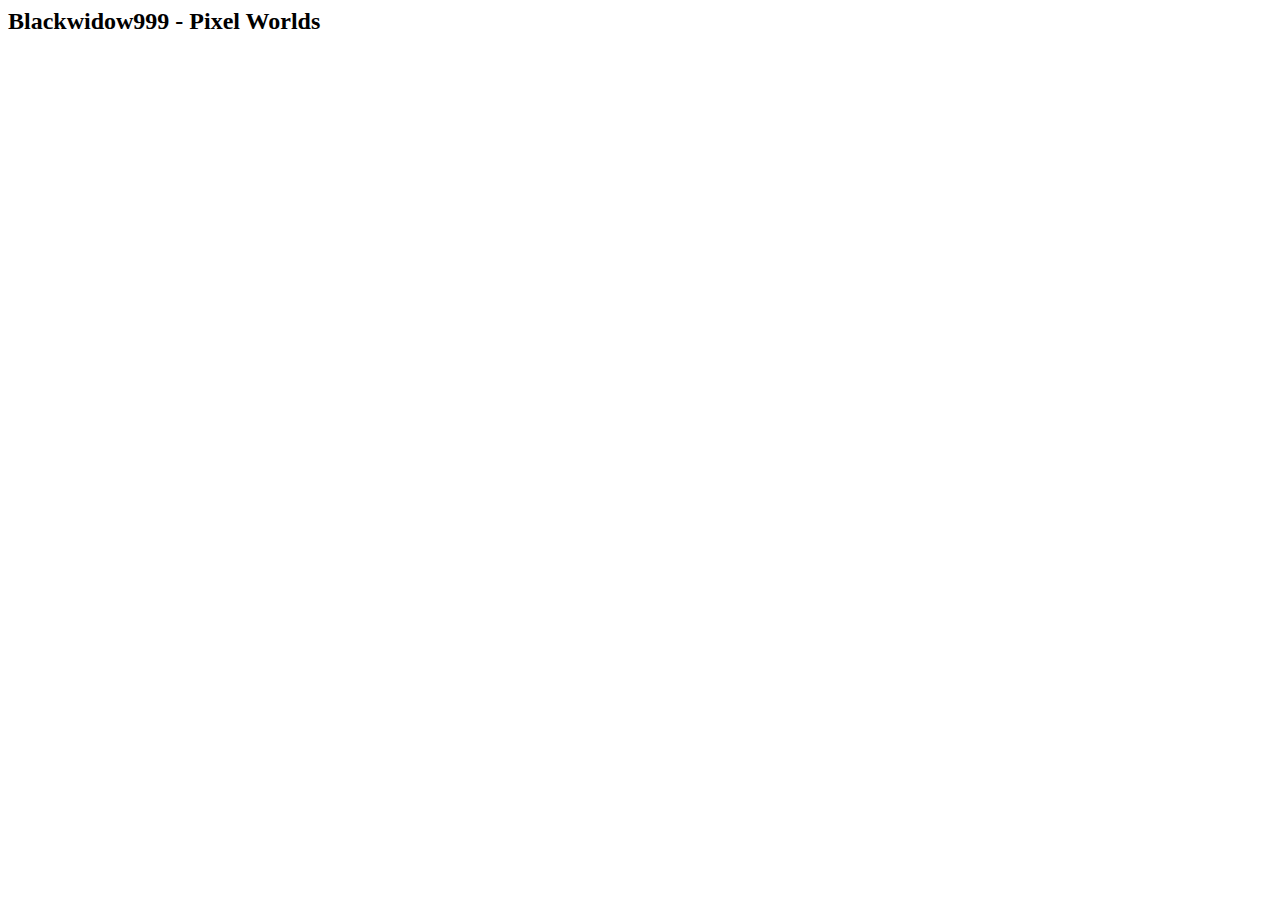
==== index.html @ 96417334 "Create index.html" ====
<html>
  <head>
    <link rel="stylesheet" href="https://api.rootupapps.com/main/style.css">
    <meta name="application-name" content="Blackwidow999">
    <title>Rootupapps</title>
  </head>
  <body>
    <h2>Blackwidow999 - Pixel Worlds</h2>
  </body>
</html>
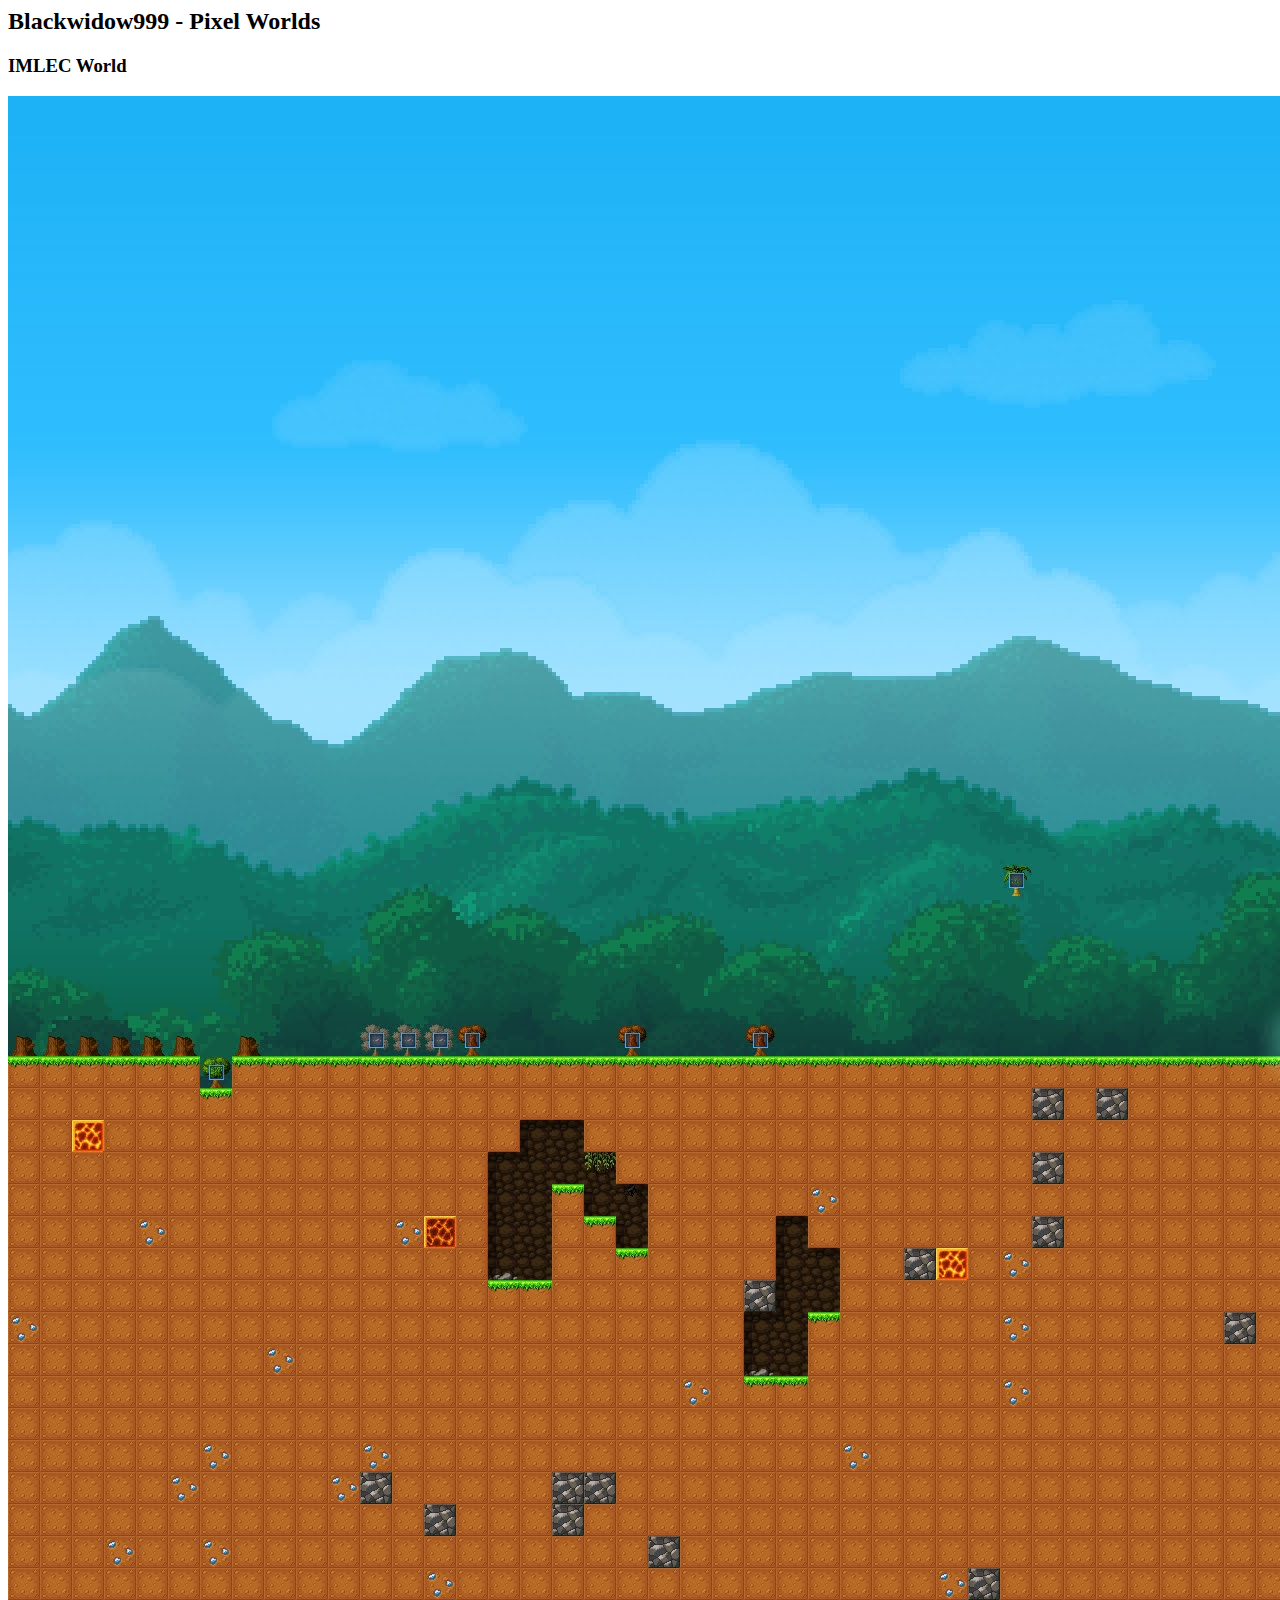
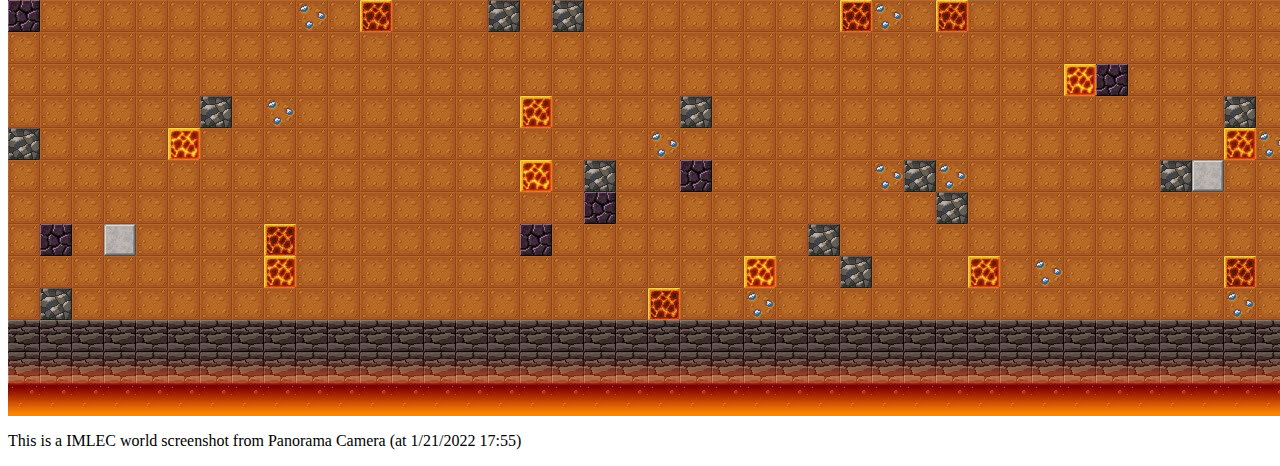
==== commit 79266e02: "Update index.html" ====
--- a/index.html
+++ b/index.html
@@ -2,9 +2,13 @@
   <head>
     <link rel="stylesheet" href="https://api.rootupapps.com/main/style.css">
     <meta name="application-name" content="Blackwidow999">
-    <title>Rootupapps</title>
+    <title>Blackwidow999</title>
   </head>
   <body>
     <h2>Blackwidow999 - Pixel Worlds</h2>
+    <h3>IMLEC World</h3>
+    <img src="imlec1755_21012022.jpg">
+    </br>
+    <p>This is a IMLEC world screenshot from Panorama Camera (at 1/21/2022 17:55)</p>
   </body>
 </html>
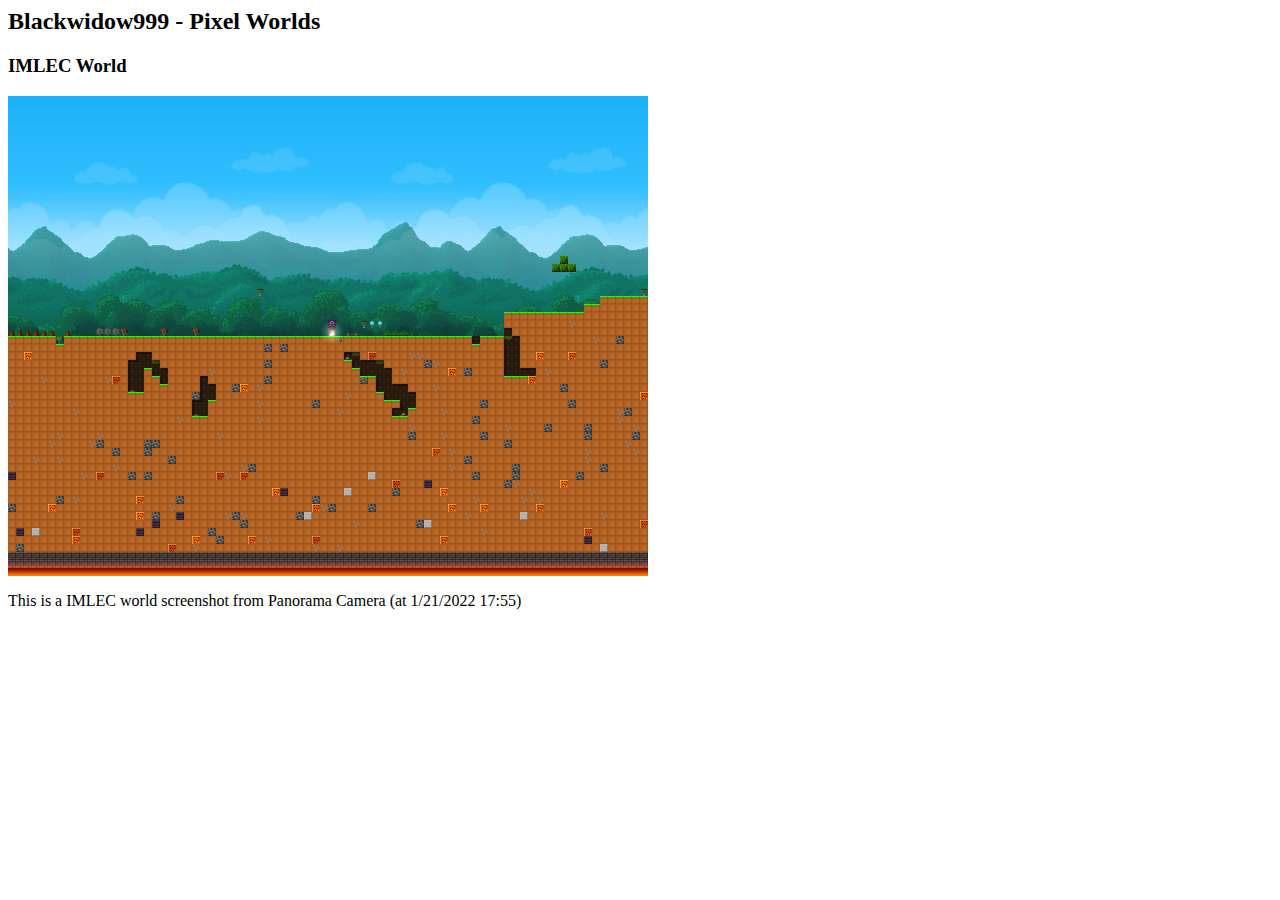
==== commit aa3776b3: "Update index.html" ====
--- a/index.html
+++ b/index.html
@@ -7,7 +7,7 @@
   <body>
     <h2>Blackwidow999 - Pixel Worlds</h2>
     <h3>IMLEC World</h3>
-    <img src="imlec1755_21012022.jpg">
+    <img src="imlec1755_21012022.jpg" width="640">
     </br>
     <p>This is a IMLEC world screenshot from Panorama Camera (at 1/21/2022 17:55)</p>
   </body>
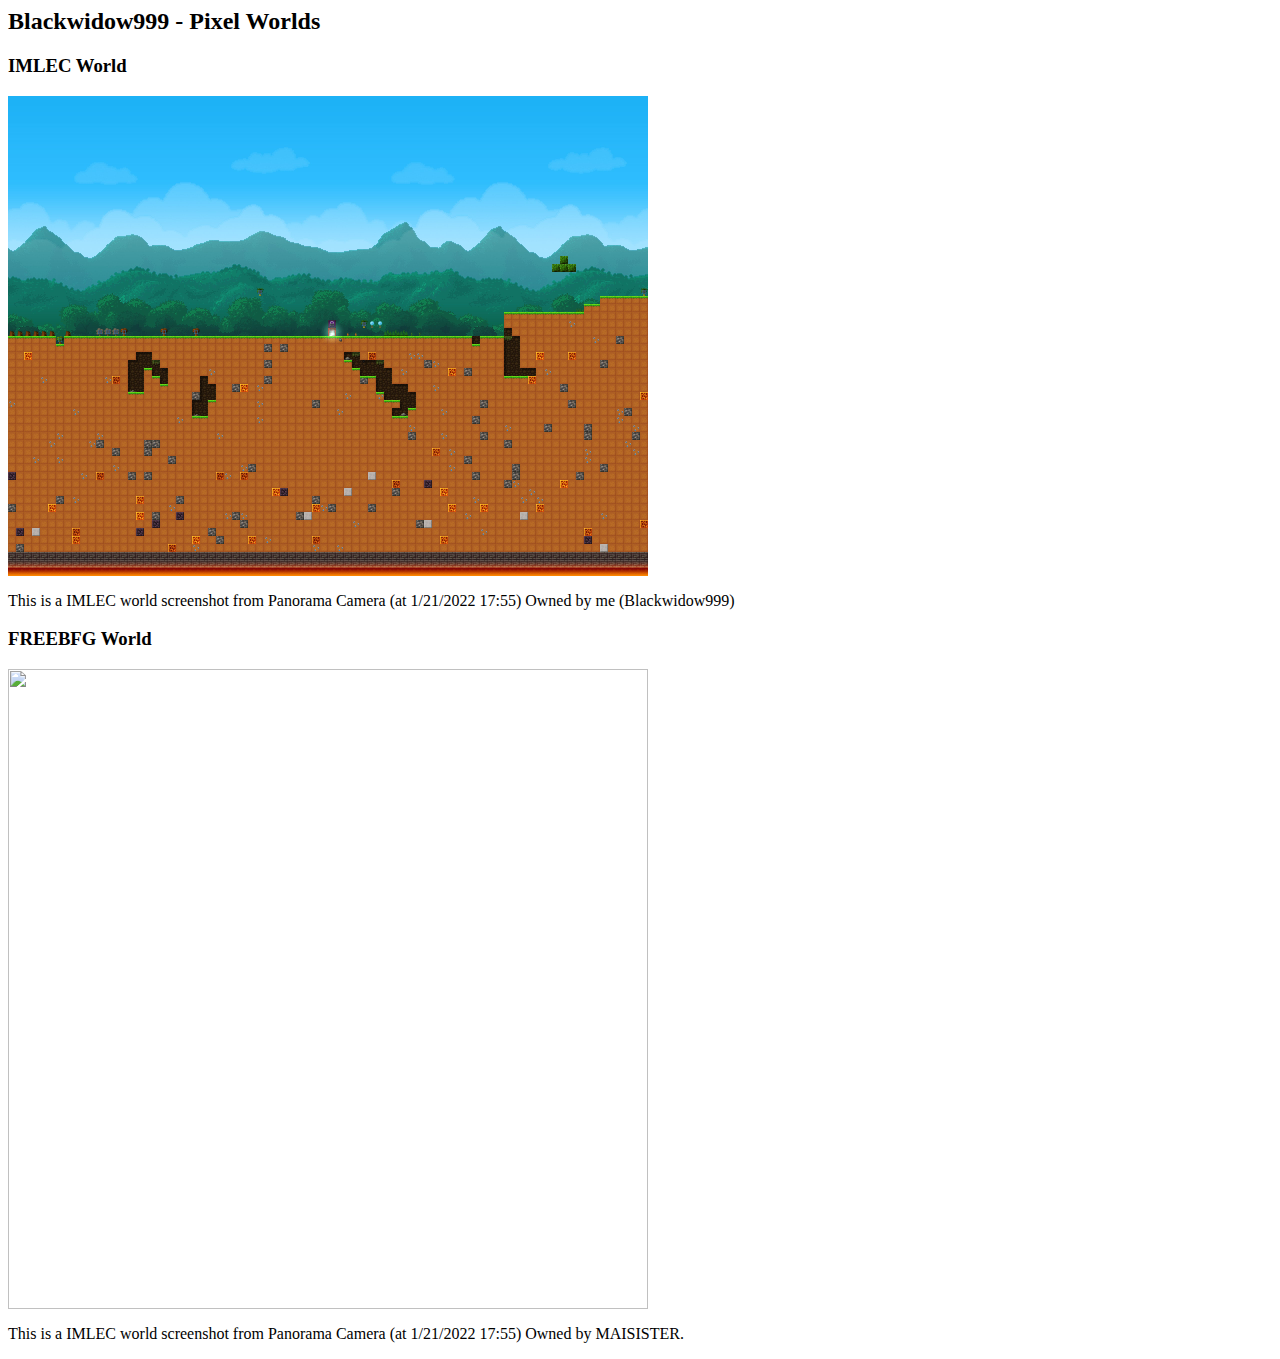
==== commit 48ca4d03: "Update index.html" ====
--- a/index.html
+++ b/index.html
@@ -9,6 +9,10 @@
     <h3>IMLEC World</h3>
     <img src="imlec1755_21012022.jpg" width="640">
     </br>
-    <p>This is a IMLEC world screenshot from Panorama Camera (at 1/21/2022 17:55)</p>
+    <p>This is a IMLEC world screenshot from Panorama Camera (at 1/21/2022 17:55) Owned by me (Blackwidow999)</p>
+    <h3>FREEBFG World</h3>
+    <img src="freebfg2321_21012022.jpg" width="640">
+    </br>
+    <p>This is a IMLEC world screenshot from Panorama Camera (at 1/21/2022 17:55) Owned by MAISISTER.</p>
   </body>
 </html>
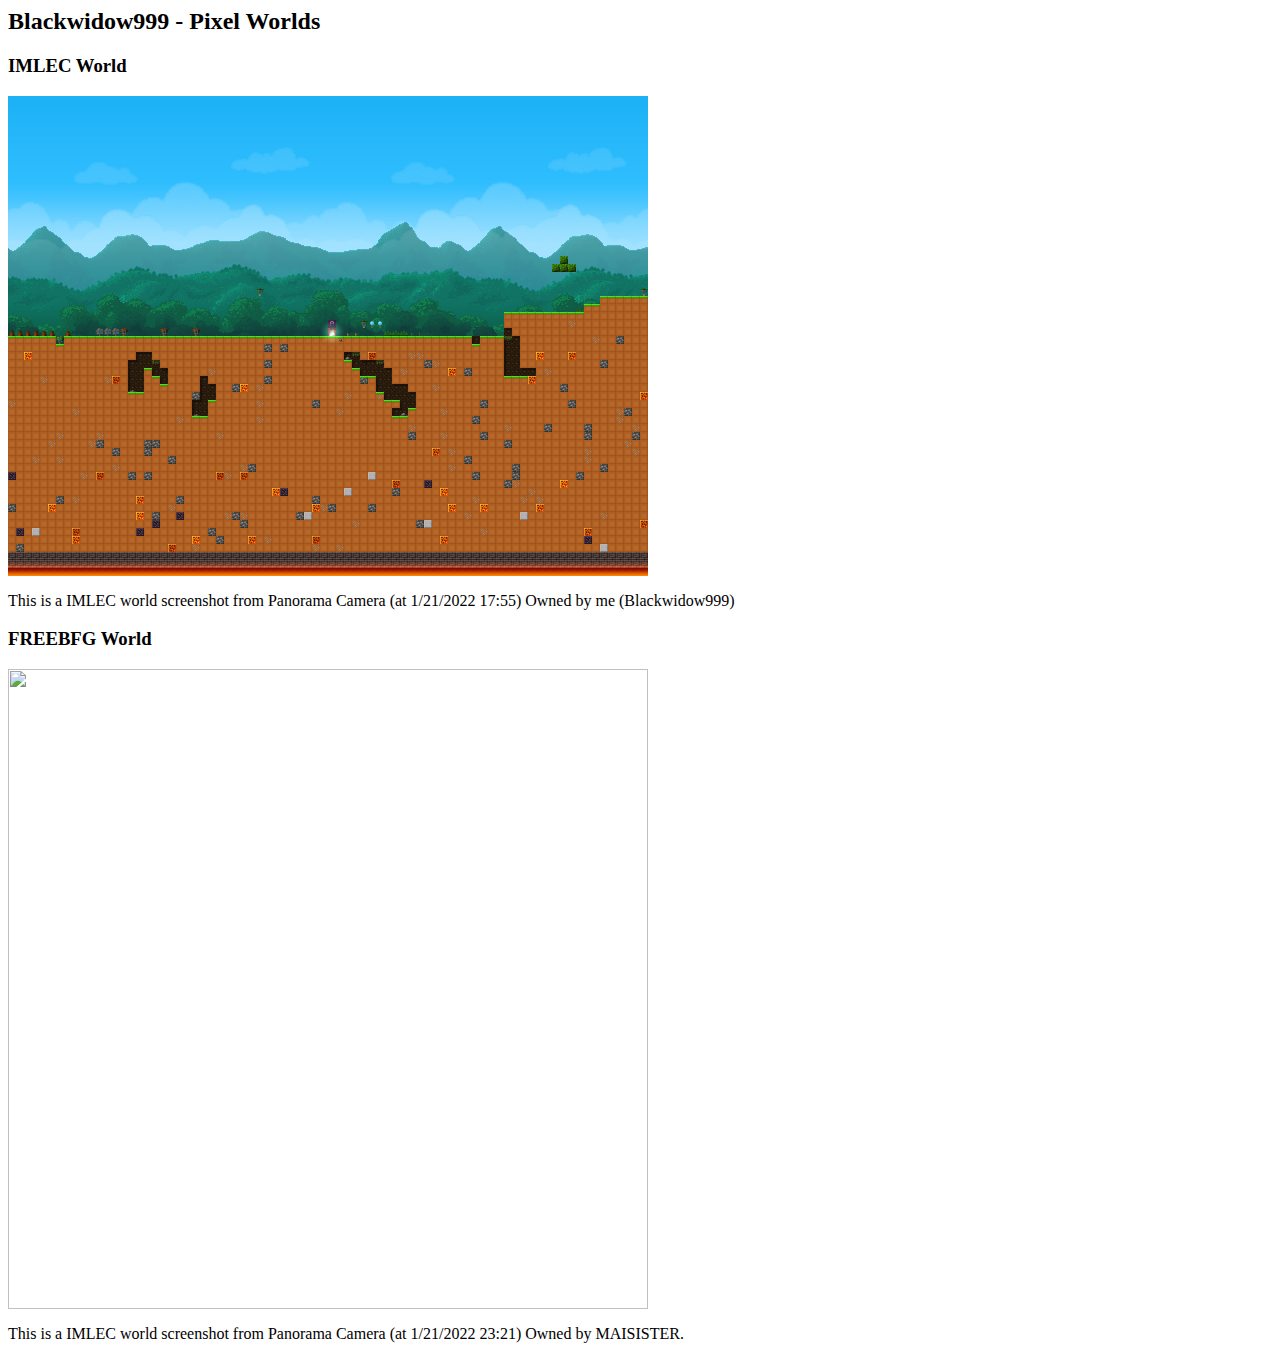
==== commit 249095b9: "Update index.html" ====
--- a/index.html
+++ b/index.html
@@ -13,6 +13,6 @@
     <h3>FREEBFG World</h3>
     <img src="freebfg2321_21012022.jpg" width="640">
     </br>
-    <p>This is a IMLEC world screenshot from Panorama Camera (at 1/21/2022 17:55) Owned by MAISISTER.</p>
+    <p>This is a IMLEC world screenshot from Panorama Camera (at 1/21/2022 23:21) Owned by MAISISTER.</p>
   </body>
 </html>
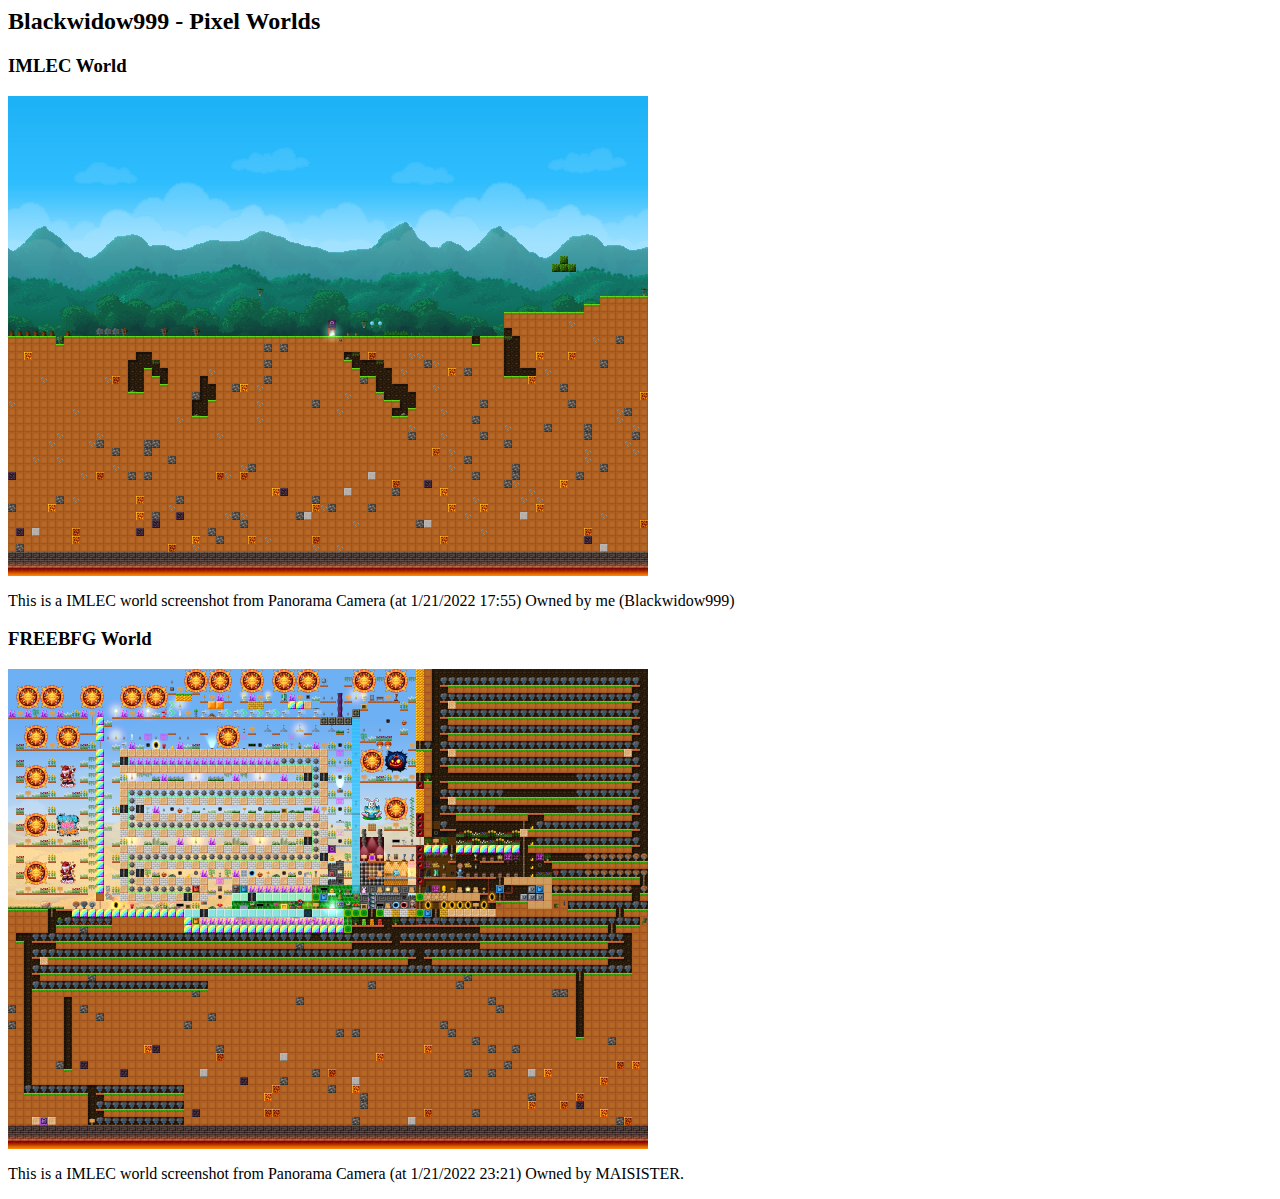
==== commit 09ea3d39: "Update index.html" ====
--- a/index.html
+++ b/index.html
@@ -11,7 +11,7 @@
     </br>
     <p>This is a IMLEC world screenshot from Panorama Camera (at 1/21/2022 17:55) Owned by me (Blackwidow999)</p>
     <h3>FREEBFG World</h3>
-    <img src="freebfg2321_21012022.jpg" width="640">
+    <img src="freebfg2321_21012022.png" width="640">
     </br>
     <p>This is a IMLEC world screenshot from Panorama Camera (at 1/21/2022 23:21) Owned by MAISISTER.</p>
   </body>
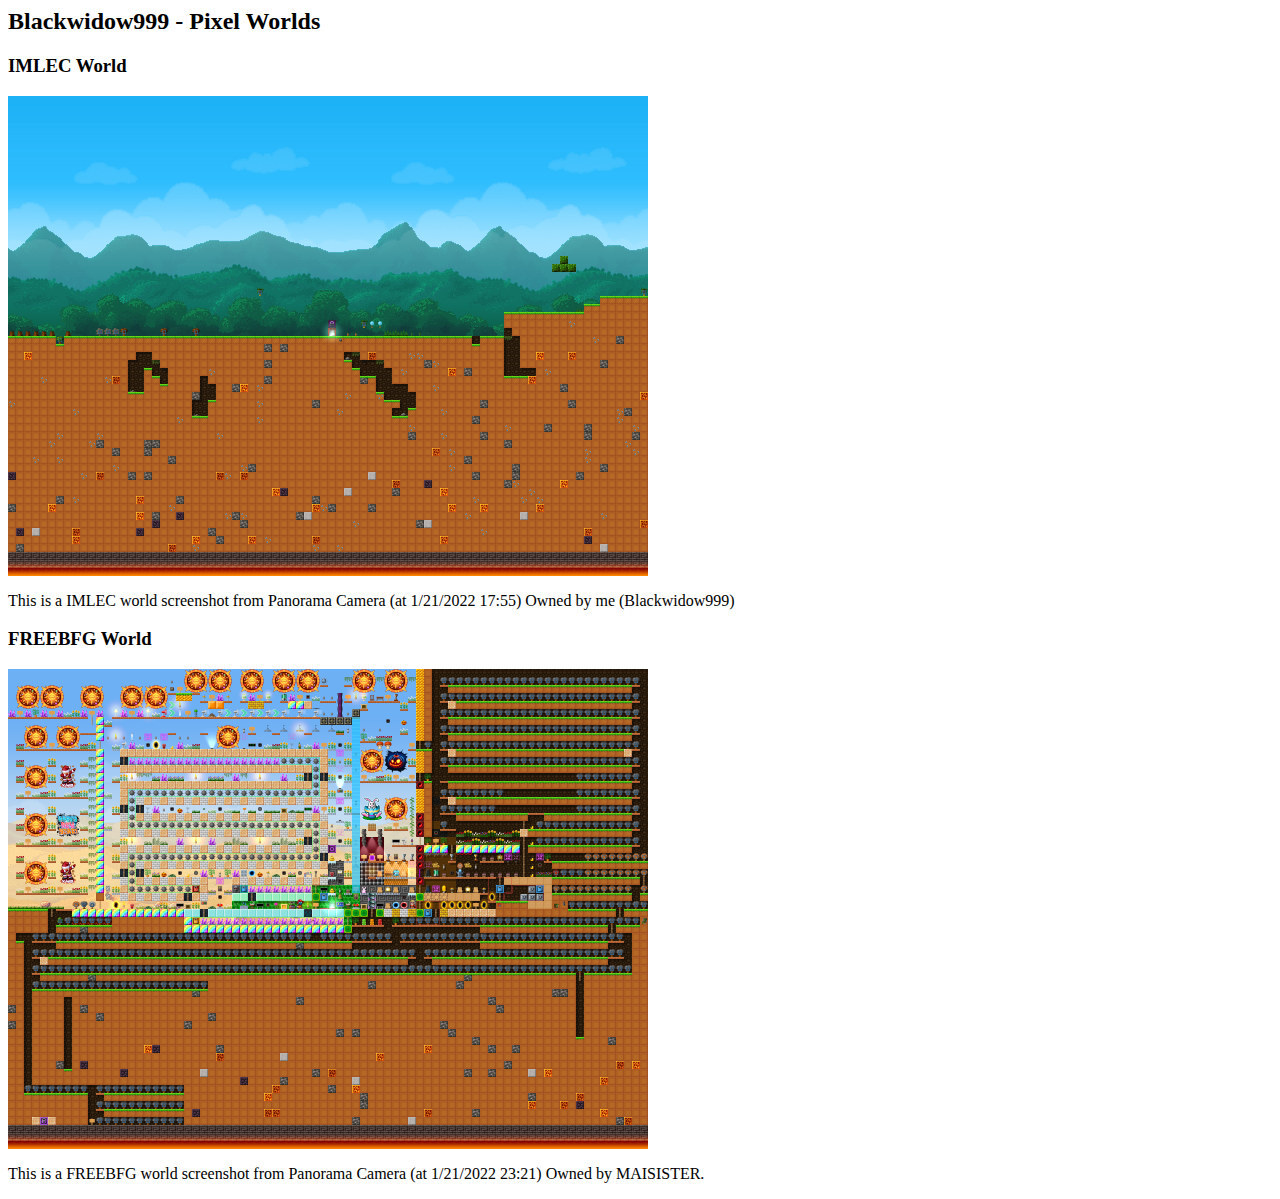
==== commit 46ccebaf: "Update index.html" ====
--- a/index.html
+++ b/index.html
@@ -13,6 +13,6 @@
     <h3>FREEBFG World</h3>
     <img src="freebfg2321_21012022.png" width="640">
     </br>
-    <p>This is a IMLEC world screenshot from Panorama Camera (at 1/21/2022 23:21) Owned by MAISISTER.</p>
+    <p>This is a FREEBFG world screenshot from Panorama Camera (at 1/21/2022 23:21) Owned by MAISISTER.</p>
   </body>
 </html>
